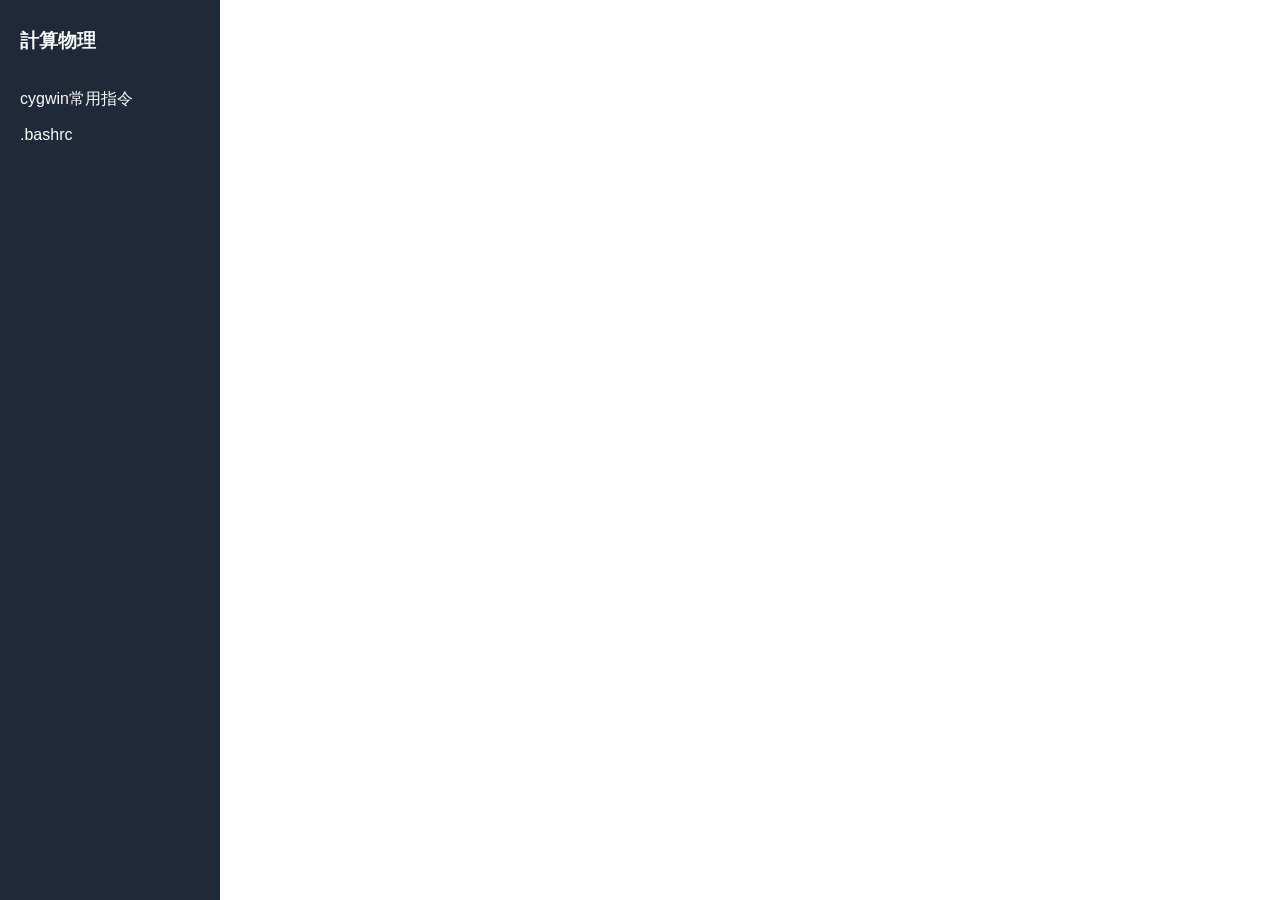
==== index.html @ 51043ebd "Update index.html" ====
<!DOCTYPE html>
<html>
<head>
<meta charset="UTF-8">
<title>計算物理</title>

<link rel="stylesheet" href="assets/style.css">

</head>

<body>

<div class="container">
  <div class="sidebar">
    <h3><a href="lectures.html">計算物理</a></h3>
    <a href="#">cygwin常用指令</a>
    <a href="#">.bashrc</a>
  </div>
  <div class="content">
  </div>
</div>
  

</body>
</html>
---- assets/style.css ----
body {
    margin: 0;
    font-family: Arial;
}

/* 1. 新增外層容器，使其內部的子元素水平排列 */
.container {
    display: flex;
    min-height: 100vh; /* 讓容器高度至少與視窗一樣高 */
}

/* 2. 固定側邊欄寬度 */
.sidebar {
    width: 220px;      /* 設定側邊欄寬度 */
    background: #1f2937;
    color: #f9fafb;
    padding: 20px;     /* 加上內邊距，讓文字不貼邊，更美觀 */
    box-sizing: border-box; /* 確保 padding 不會撐大寬度 */
}

.sidebar h3 {
    color: white;
    margin-top: 0;     /* 清除預設上邊距 */
}

.sidebar a {
    color: #f9fafb;
    display: block;
    padding: 8px 0;    /* 稍微加大點擊範圍 */
    text-decoration: none; /* 移除超連結下底線 */
}

.sidebar a:hover {
    color: #60a5fa;
}

/* 3. 主要內容區自動填滿剩餘寬度 */
.content {
    flex: 1;           /* 自動延伸填滿右側剩餘空間 */
    padding: 20px;
    box-sizing: border-box;
}
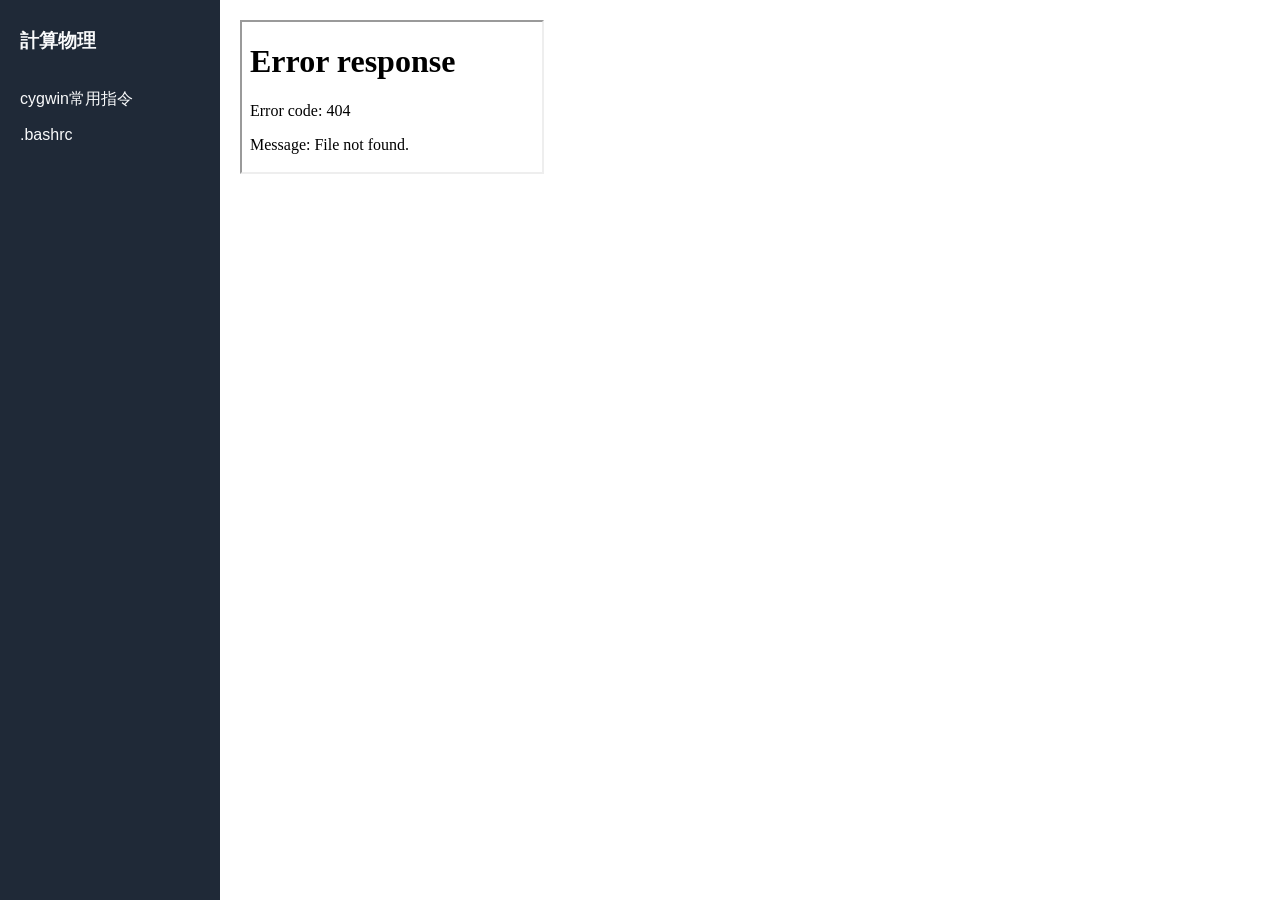
==== commit 56488cc6: "Update index.html" ====
--- a/index.html
+++ b/index.html
@@ -12,11 +12,12 @@
 
 <div class="container">
   <div class="sidebar">
-    <h3><a href="lectures.html">計算物理</a></h3>
+    <h3><a href="lectures.html" target="main-frame">計算物理</a></h3>
     <a href="#">cygwin常用指令</a>
     <a href="#">.bashrc</a>
   </div>
   <div class="content">
+    <iframe src="welcome.html" name="main-frame" class="content-frame"></iframe>
   </div>
 </div>
   
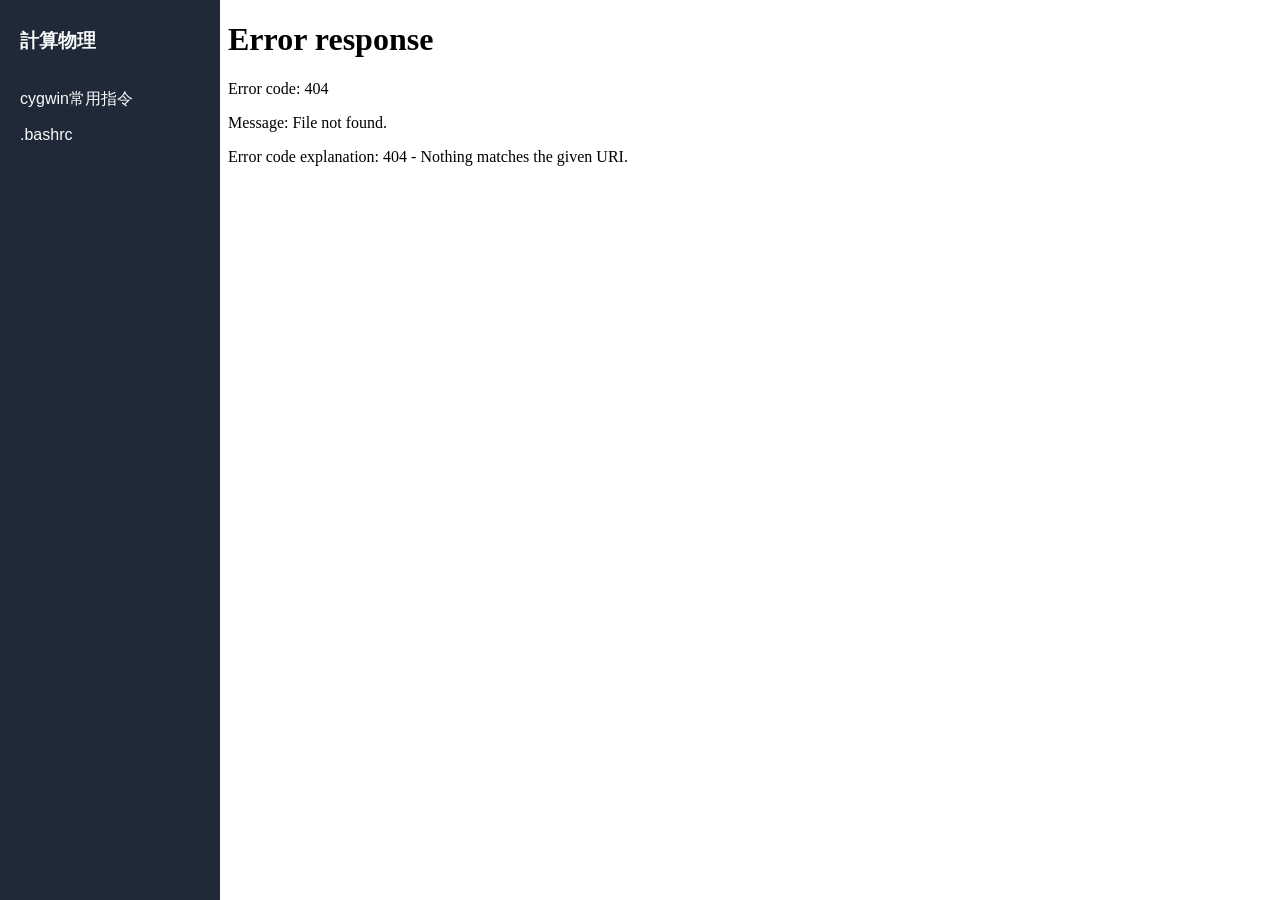
==== commit 144d88c9: "Update index.html" ====
--- a/index.html
+++ b/index.html
@@ -17,7 +17,7 @@
     <a href="#">.bashrc</a>
   </div>
   <div class="content">
-    <iframe src="welcome.html" name="main-frame" class="content-frame"></iframe>
+    <iframe src="welcome.html" name="main-frame" class="content-frame" onload="resizeIframe(this)"></iframe>
   </div>
 </div>
   
--- a/assets/style.css
+++ b/assets/style.css
@@ -34,9 +34,20 @@
     color: #60a5fa;
 }
 
-/* 3. 主要內容區自動填滿剩餘寬度 */
+/* 右側主要內容區塊的設定 */
 .content {
-    flex: 1;           /* 自動延伸填滿右側剩餘空間 */
-    padding: 20px;
-    box-sizing: border-box;
+    flex: 1;            /* 自動填滿右側剩餘寬度 */
+    height: 100vh;      /* 讓這個區塊的高度等於瀏覽器視窗的高度 */
+    padding: 0;         /* 清除內邊距，讓 iframe 可以無縫填滿 */
+    overflow: hidden;   /* 讓外層不出現雙重捲軸，由內部的 iframe 來捲動 */
 }
+
+/* 2. 針對 iframe 本身的設定（最關鍵） */
+.content-frame {
+    width: 100%;        /* 寬度 100% 填滿右側 */
+    height: 100%;       /* 高度 100% 填滿右側 */
+    border: none;       /* 移除 iframe 預設的醜邊框 */
+    
+    /* 確保當內容超出時，允許出現捲軸讓使用者往下或往右看 */
+    overflow: auto;     
+}
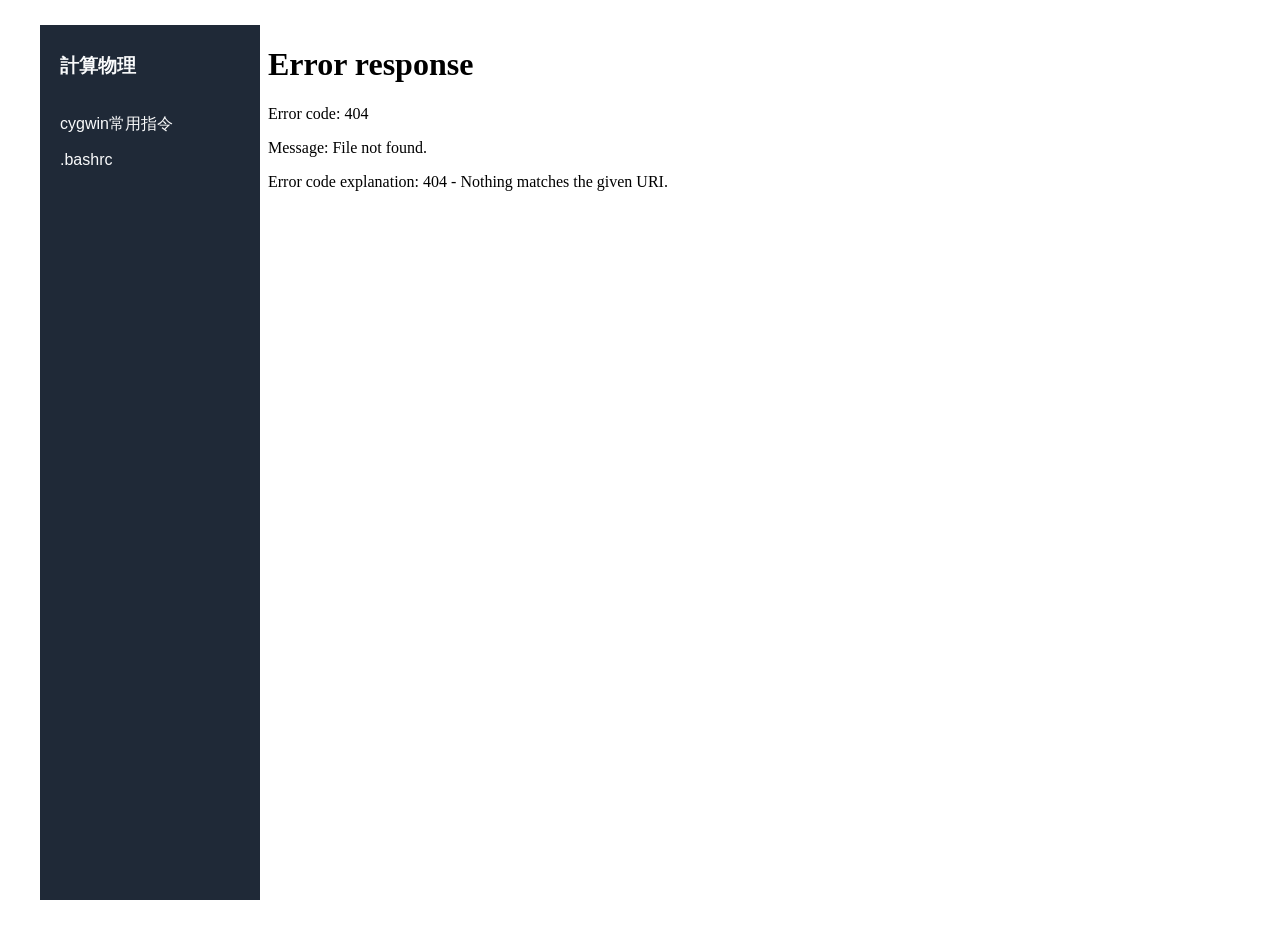
==== commit 1af8a4cb: "Update index.html" ====
--- a/index.html
+++ b/index.html
@@ -5,7 +5,70 @@
 <title>計算物理</title>
 
 <link rel="stylesheet" href="assets/style.css">
+<style>
+/* ==========================================
+   主網頁排版設定（控制側邊欄與右側框架）
+   ========================================== */
+/* 確保整個大瀏覽器視窗不會出現雙重捲軸 */
+html, body {
+    height: 100%;
+    margin: 0;
+    font-family: Arial;
+    overflow: hidden; 
+}
 
+/* 外層 Flexbox 容器 */
+.container {
+    display: flex;
+    height: 100vh;
+    width: 100vw;
+}
+
+/* 左側邊欄 */
+.sidebar {
+    width: 220px;
+    background: #1f2937;
+    color: #f9fafb;
+    height: 100%;
+    padding: 20px;
+    box-sizing: border-box;
+    overflow-y: auto; /* 如果選單太長，左邊自己出現捲軸 */
+}
+
+.sidebar h3 {
+    color: white;
+    margin-top: 0;
+}
+
+.sidebar a {
+    color: #f9fafb;
+    display: block;
+    padding: 8px 0;
+    text-decoration: none;
+}
+
+.sidebar a:hover {
+    color: #60a5fa;
+}
+
+/* 右側內容容器 */
+.content {
+    flex: 1;
+    height: 100%;     /* 確保容器 100% 填滿剩餘高度 */
+    overflow: hidden; /* 防止外層重疊捲軸 */
+    padding: 0;
+    margin: 0;
+}
+
+/* 內嵌視窗本身 */
+.content-frame {
+    width: 100%;
+    height: 100% !important; /* 強制 iframe 垂直拉滿到螢幕最底部 */
+    border: none;
+    display: block;
+    overflow: auto;          /* 讓內嵌網頁自己長出右側的標準捲軸 */
+}
+</style>
 </head>
 
 <body>
--- a/assets/style.css
+++ b/assets/style.css
@@ -1,6 +1,17 @@
 body {
-    margin: 0;
     font-family: Arial;
+    padding-left: 40px !important;  /* 強制推開左邊界 */
+    padding-top: 25px;              /* 讓頂部有舒適的留白 */
+    padding-right: 20px;            /* 右邊留一點安全距離 */
+    /* 關鍵核心：告訴瀏覽器寬度計算要扣除 padding，才不會把表格擠出螢幕外 */
+    box-sizing: border-box !important;
+}
+
+/*修正舊式表格強制貼邊的問題 */
+table {
+    margin-left: 0;                 /* 讓它順應 body 的 padding */
+    /* 確保表格的最大寬度不會超過可視範圍（100% 減去左右邊距） */
+    max-width: 100%;
 }
 
 /* 1. 新增外層容器，使其內部的子元素水平排列 */
@@ -37,7 +48,7 @@
 /* 右側主要內容區塊的設定 */
 .content {
     flex: 1;            /* 自動填滿右側剩餘寬度 */
-    height: 100vh;      /* 讓這個區塊的高度等於瀏覽器視窗的高度 */
+    height: auto; /* 讓高度自動延伸 */
     padding: 0;         /* 清除內邊距，讓 iframe 可以無縫填滿 */
     overflow: hidden;   /* 讓外層不出現雙重捲軸，由內部的 iframe 來捲動 */
 }
@@ -45,9 +56,8 @@
 /* 2. 針對 iframe 本身的設定（最關鍵） */
 .content-frame {
     width: 100%;        /* 寬度 100% 填滿右側 */
-    height: 100%;       /* 高度 100% 填滿右側 */
     border: none;       /* 移除 iframe 預設的醜邊框 */
     
     /* 確保當內容超出時，允許出現捲軸讓使用者往下或往右看 */
-    overflow: auto;     
+    overflow: hidden; /* 既然高度自動適應了，就把 iframe 自己的捲軸隱藏 */
 }
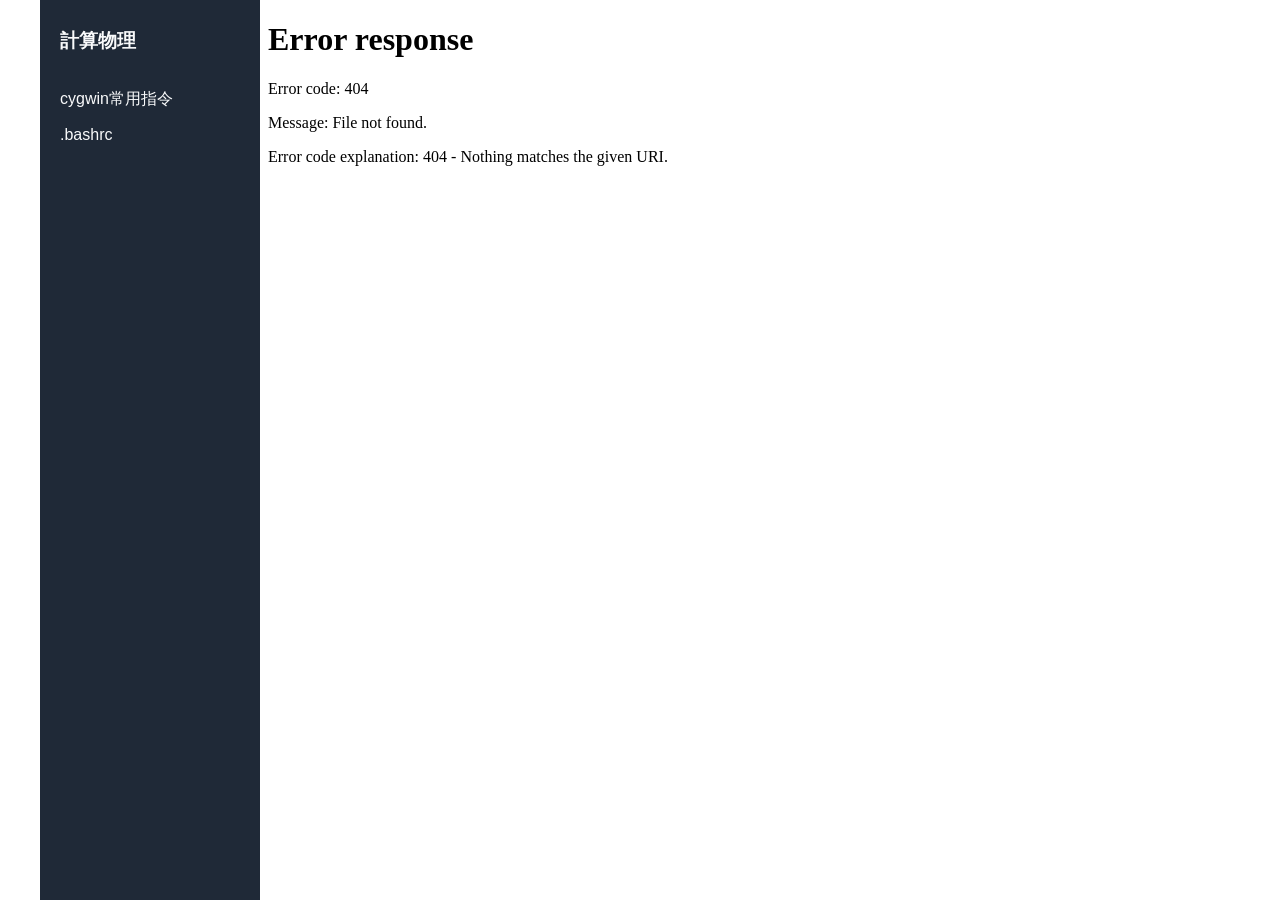
==== commit 1c5a105f: "Update index.html" ====
--- a/index.html
+++ b/index.html
@@ -5,70 +5,57 @@
 <title>計算物理</title>
 
 <link rel="stylesheet" href="assets/style.css">
-<style>
-/* ==========================================
-   主網頁排版設定（控制側邊欄與右側框架）
-   ========================================== */
-/* 確保整個大瀏覽器視窗不會出現雙重捲軸 */
-html, body {
-    height: 100%;
-    margin: 0;
-    font-family: Arial;
-    overflow: hidden; 
-}
+    <style>
+    /* 1. 嚴格鎖定整個瀏覽器視窗，不允許大視窗自己出現雙重捲軸 */
+    html, body {
+        height: 100% !important;
+        margin: 0;
+        padding: 0;
+        font-family: Arial, sans-serif;
+        overflow: hidden; 
+    }
 
-/* 外層 Flexbox 容器 */
-.container {
-    display: flex;
-    height: 100vh;
-    width: 100vw;
-}
+    /* 2. 外層 Flex 容器，寬高嚴格等於一整個螢幕 */
+    .container {
+        display: flex;
+        height: 100vh !important;
+        width: 100vw;
+        overflow: hidden;
+    }
 
-/* 左側邊欄 */
-.sidebar {
-    width: 220px;
-    background: #1f2937;
-    color: #f9fafb;
-    height: 100%;
-    padding: 20px;
-    box-sizing: border-box;
-    overflow-y: auto; /* 如果選單太長，左邊自己出現捲軸 */
-}
+    /* 3. 左側邊欄設定 */
+    .sidebar {
+        width: 220px;
+        background: #1f2937;
+        color: #f9fafb;
+        height: 100%;
+        padding: 20px;
+        box-sizing: border-box;
+        overflow-y: auto; /* 如果選單太長，左邊可以自己獨立滾動 */
+    }
 
-.sidebar h3 {
-    color: white;
-    margin-top: 0;
-}
+    .sidebar h3 { color: white; margin-top: 0; }
+    .sidebar a { color: #f9fafb; display: block; padding: 8px 0; text-decoration: none; }
+    .sidebar a:hover { color: #60a5fa; }
+    
+    /* 4. 右側內容容器：高度必須鎖死在 100% */
+    .content {
+        flex: 1;
+        height: 100% !important;
+        overflow: hidden; /* 防止這裡偷跑出捲軸 */
+        padding: 0;
+        margin: 0;
+    }
 
-.sidebar a {
-    color: #f9fafb;
-    display: block;
-    padding: 8px 0;
-    text-decoration: none;
-}
-
-.sidebar a:hover {
-    color: #60a5fa;
-}
-
-/* 右側內容容器 */
-.content {
-    flex: 1;
-    height: 100%;     /* 確保容器 100% 填滿剩餘高度 */
-    overflow: hidden; /* 防止外層重疊捲軸 */
-    padding: 0;
-    margin: 0;
-}
-
-/* 內嵌視窗本身 */
-.content-frame {
-    width: 100%;
-    height: 100% !important; /* 強制 iframe 垂直拉滿到螢幕最底部 */
-    border: none;
-    display: block;
-    overflow: auto;          /* 讓內嵌網頁自己長出右側的標準捲軸 */
-}
-</style>
+    /* 5. 內嵌視窗本身：強制頂滿，並自動產生最右邊的網頁捲軸 */
+    .content-frame {
+        width: 100%;
+        height: 100% !important; /* 強制把 iframe 拉高到最底部 */
+        border: none;
+        display: block;
+        overflow: auto !important; /* 當內容太長時，自動長出捲軸 */
+    }
+    </style>
 </head>
 
 <body>
--- a/assets/style.css
+++ b/assets/style.css
@@ -1,63 +1,17 @@
+/* ==========================================
+  右側講義網頁設定（控制表格、文字留白）
+   ========================================== */
+
 body {
     font-family: Arial;
-    padding-left: 40px !important;  /* 強制推開左邊界 */
-    padding-top: 25px;              /* 讓頂部有舒適的留白 */
-    padding-right: 20px;            /* 右邊留一點安全距離 */
-    /* 關鍵核心：告訴瀏覽器寬度計算要扣除 padding，才不會把表格擠出螢幕外 */
-    box-sizing: border-box !important;
+    margin: 0;
+    padding-left: 40px !important;  /* 漂亮的左邊留白 */
+    padding-top: 25px;              /* 漂亮的頂部留白 */
+    padding-right: 40px;            /* 右邊留白 */
+    box-sizing: border-box !important; /* 防止寬度被 padding 擠爆 */
 }
 
-/*修正舊式表格強制貼邊的問題 */
 table {
-    margin-left: 0;                 /* 讓它順應 body 的 padding */
-    /* 確保表格的最大寬度不會超過可視範圍（100% 減去左右邊距） */
-    max-width: 100%;
+    margin-left: 0;
+    max-width: 100%; /* 確保表格乖乖待在畫面內，不超出右邊界 */
 }
-
-/* 1. 新增外層容器，使其內部的子元素水平排列 */
-.container {
-    display: flex;
-    min-height: 100vh; /* 讓容器高度至少與視窗一樣高 */
-}
-
-/* 2. 固定側邊欄寬度 */
-.sidebar {
-    width: 220px;      /* 設定側邊欄寬度 */
-    background: #1f2937;
-    color: #f9fafb;
-    padding: 20px;     /* 加上內邊距，讓文字不貼邊，更美觀 */
-    box-sizing: border-box; /* 確保 padding 不會撐大寬度 */
-}
-
-.sidebar h3 {
-    color: white;
-    margin-top: 0;     /* 清除預設上邊距 */
-}
-
-.sidebar a {
-    color: #f9fafb;
-    display: block;
-    padding: 8px 0;    /* 稍微加大點擊範圍 */
-    text-decoration: none; /* 移除超連結下底線 */
-}
-
-.sidebar a:hover {
-    color: #60a5fa;
-}
-
-/* 右側主要內容區塊的設定 */
-.content {
-    flex: 1;            /* 自動填滿右側剩餘寬度 */
-    height: auto; /* 讓高度自動延伸 */
-    padding: 0;         /* 清除內邊距，讓 iframe 可以無縫填滿 */
-    overflow: hidden;   /* 讓外層不出現雙重捲軸，由內部的 iframe 來捲動 */
-}
-
-/* 2. 針對 iframe 本身的設定（最關鍵） */
-.content-frame {
-    width: 100%;        /* 寬度 100% 填滿右側 */
-    border: none;       /* 移除 iframe 預設的醜邊框 */
-    
-    /* 確保當內容超出時，允許出現捲軸讓使用者往下或往右看 */
-    overflow: hidden; /* 既然高度自動適應了，就把 iframe 自己的捲軸隱藏 */
-}
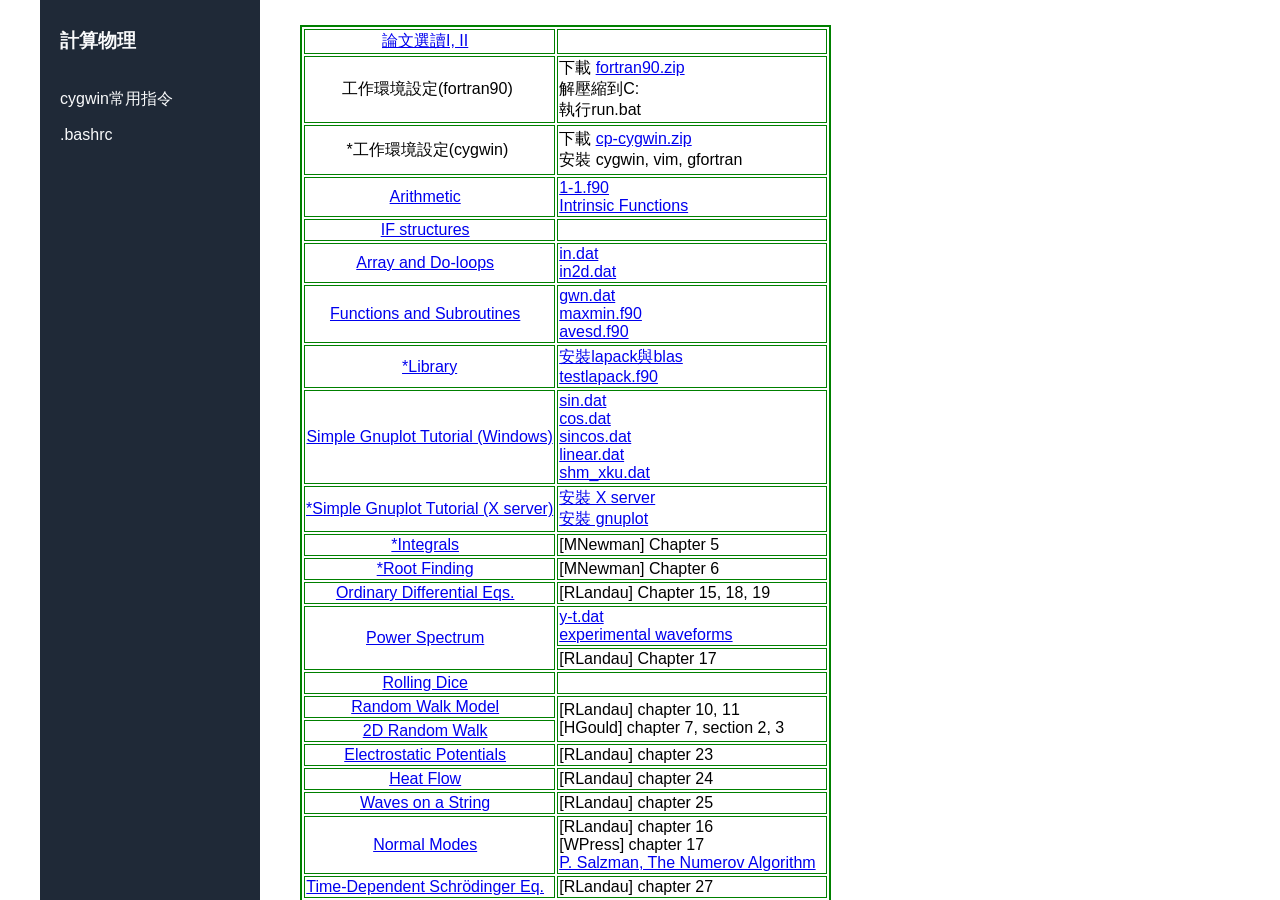
==== commit 61a7d39f: "Update index.html" ====
--- a/index.html
+++ b/index.html
@@ -62,12 +62,12 @@
 
 <div class="container">
   <div class="sidebar">
-    <h3><a href="lectures.html" target="main-frame">計算物理</a></h3>
+    <h3><a href="lectures.html" target="left-frame">計算物理</a></h3>
     <a href="#">cygwin常用指令</a>
     <a href="#">.bashrc</a>
   </div>
   <div class="content">
-    <iframe src="welcome.html" name="main-frame" class="content-frame" onload="resizeIframe(this)"></iframe>
+    <iframe src="lectures.html" name="left-frame" class="content-frame"></iframe>
   </div>
 </div>
   
--- a/assets/style.css
+++ b/assets/style.css
@@ -1,17 +1,14 @@
-/* ==========================================
-  右側講義網頁設定（控制表格、文字留白）
-   ========================================== */
-
+/* 專門控制右側講義網頁的留白（assets/style.css） */
 body {
-    font-family: Arial;
+    font-family: Arial, sans-serif;
     margin: 0;
-    padding-left: 40px !important;  /* 漂亮的左邊留白 */
-    padding-top: 25px;              /* 漂亮的頂部留白 */
-    padding-right: 40px;            /* 右邊留白 */
-    box-sizing: border-box !important; /* 防止寬度被 padding 擠爆 */
+    padding-left: 40px !important;  /* 舒適的左側留白 */
+    padding-top: 25px;              /* 舒適的頂部留白 */
+    padding-right: 40px !important; /* 💡 右側也留白，防止捲軸遮擋內容 */
+    box-sizing: border-box !important; /* 確保內邊距不撐爆網頁總寬度 */
 }
 
 table {
     margin-left: 0;
-    max-width: 100%; /* 確保表格乖乖待在畫面內，不超出右邊界 */
+    max-width: 100%; /* 表格最大寬度不超過畫面 */
 }
